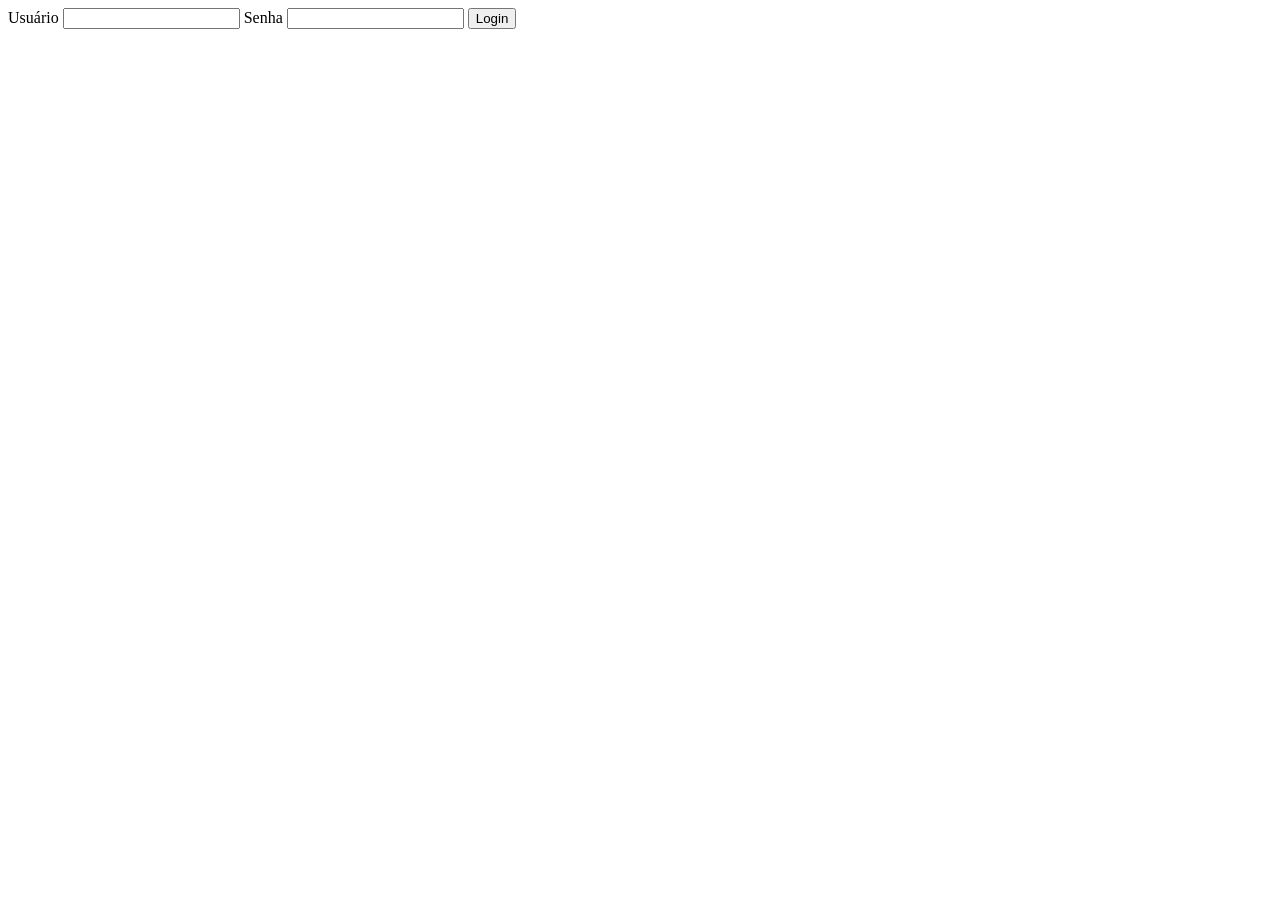
==== index.html @ 993fdd78 "add - base de login" ====
<html lang="en">
<head>
    <meta charset="UTF-8">
    <meta name="viewport" content="width=device-width, initial-scale=1.0">
    <link rel="stylesheet" href="style.css">
    <title>Login</title>
</head>

<body>

    <form id="loginJogo">
        <label for="usuario">Usuário</label>
        <input type="text" id="usuario">

        <label for="senha">Senha</label>
        <input type="password" id="senha">

        <button type="submit">Login</button>
    </form>

    <script src="scripts/script.js"></script>

</body>
</html>
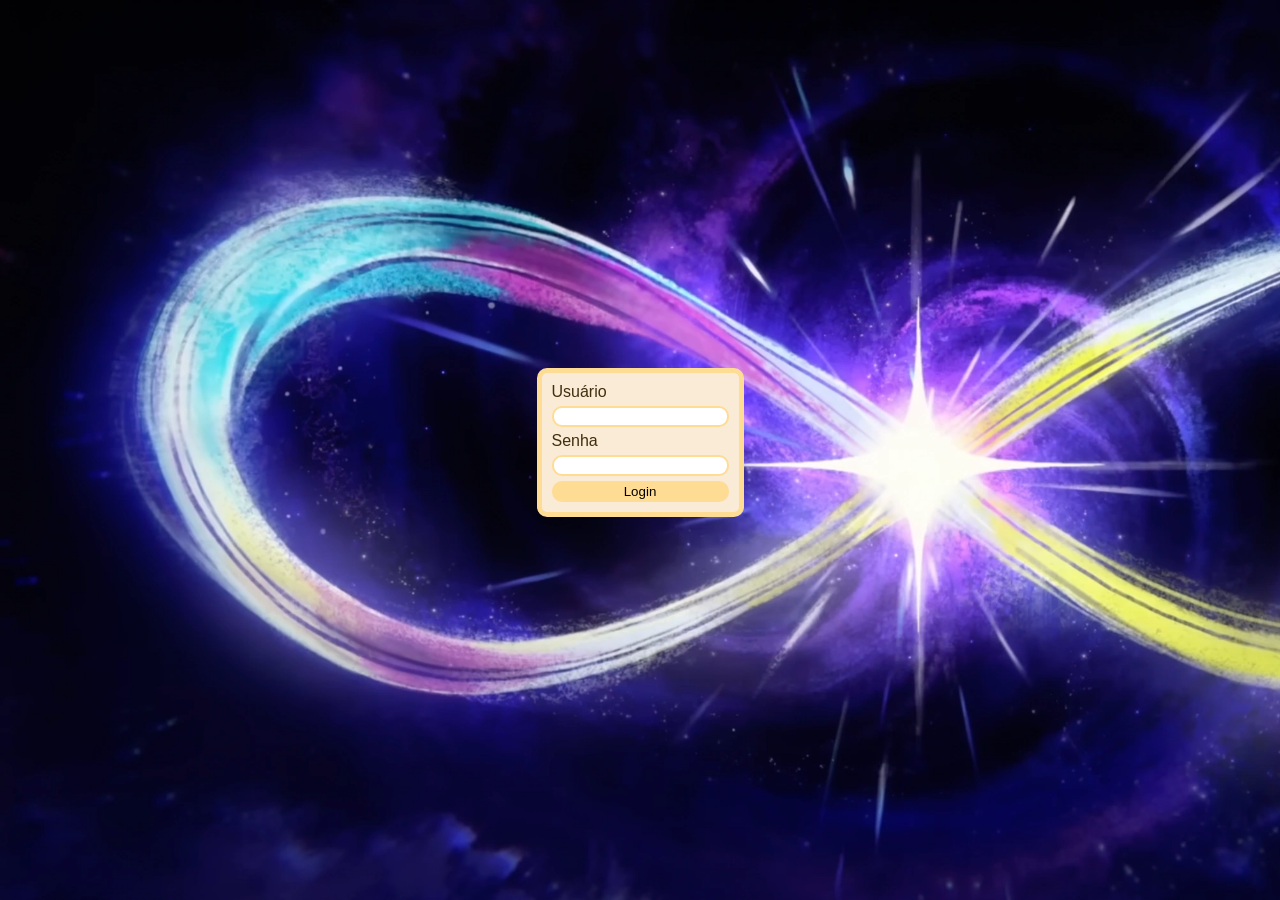
==== commit 0a1cd240: "add - finalização tela de login" ====
--- a/index.html
+++ b/index.html
@@ -9,13 +9,13 @@
 <body>
 
     <form id="loginJogo">
-        <label for="usuario">Usuário</label>
+        <label for="usuario" class="label">Usuário</label>
         <input type="text" id="usuario">
 
-        <label for="senha">Senha</label>
+        <label for="senha" class="label">Senha</label>
         <input type="password" id="senha">
 
-        <button type="submit">Login</button>
+        <button type="submit" id="botao">Login</button>
     </form>
 
     <script src="scripts/script.js"></script>
--- a/style.css
+++ b/style.css
@@ -0,0 +1,43 @@
+:root {
+    --padrao: #FFDC94;
+    --escrita: #402F0E;
+}
+
+body{
+    background-image: url(assets/World_Amphoreus.webp);
+    background-size: cover;
+    display: flex;
+    justify-content: center; 
+    align-items: center;
+}
+
+#loginJogo{
+    display: inline-flex;
+    flex-direction: column;
+    padding: 10px;
+    background-color: antiquewhite;
+    gap: 5px;
+    font-family: 'Segoe UI', Tahoma, Geneva, Verdana, sans-serif;
+    border: 5px solid var(--padrao);
+    border-radius: 10px;
+}
+
+#botao{
+    border: solid 2px var(--padrao);
+    background-color: var(--padrao);
+    border-radius: 10px;
+}
+
+#usuario{
+    border: solid 2px var(--padrao);
+    border-radius: 10px;
+}
+
+#senha{
+    border: solid 2px var(--padrao);
+    border-radius: 10px;
+}
+
+.label{
+    color: var(--escrita);
+}
